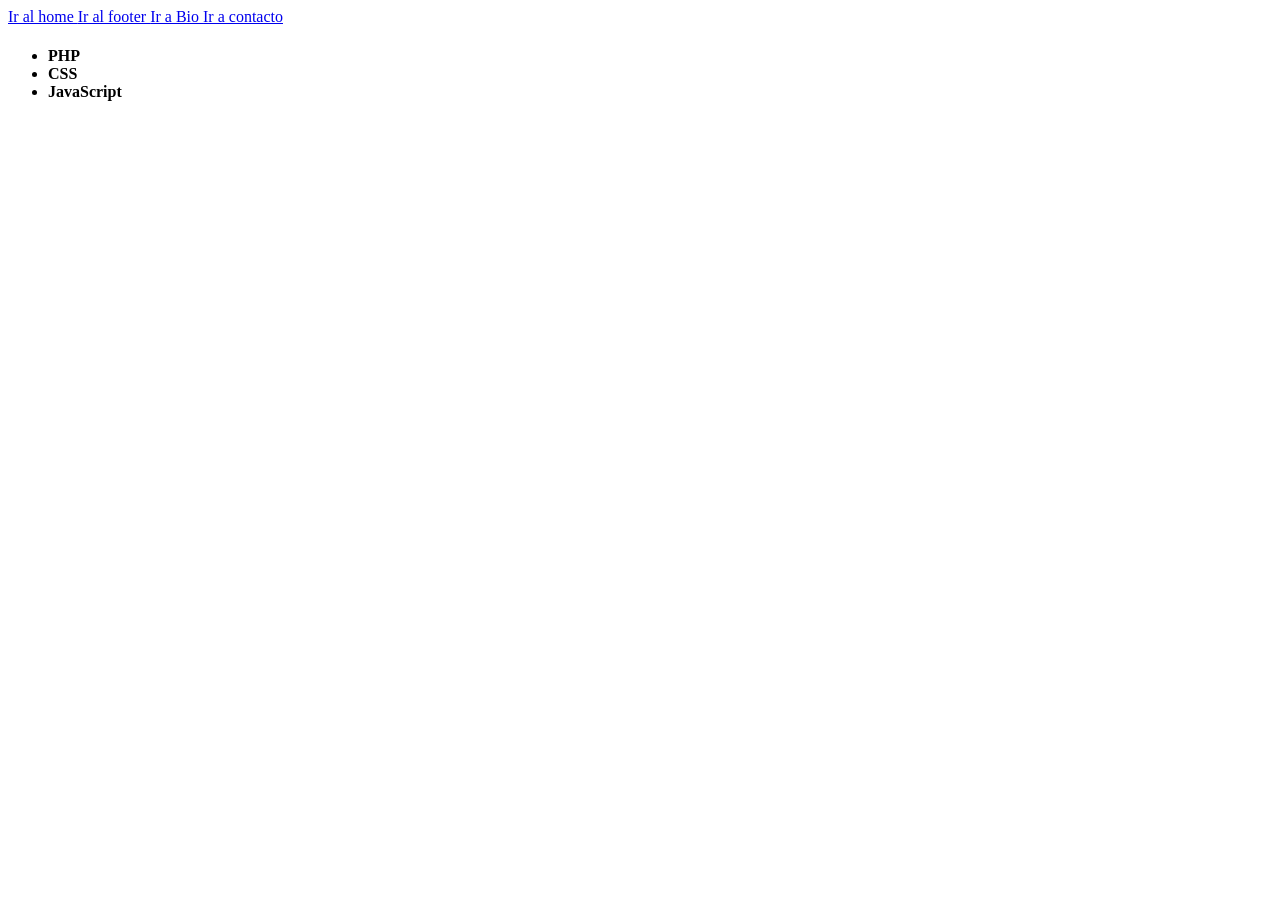
==== about.html @ 4761558a "enlaces" ====
<!DOCTYPE html>
<html lang="en">
<head>
    <meta charset="UTF-8">
    <meta name="viewport" content="width=device-width, initial-scale=1.0">
    <title>sobre mi</title>
</head>
<body>
    <a href="index.html">
    Ir al home
</a>

<a href="#footer">
    Ir al footer
</a>

<a href="about.html">
    Ir a Bio
</a>

<a href="contact.html">
    Ir a contacto
</a>

<h4>

    <ul>

        <li>
            PHP
        </li>
        <li>
            CSS
        </li>
    </li>
    <li>
        JavaScript
   </li>

</li>

    <ul>
        <br><br><br><br><br><br><br><br><br><br><br><br>



    </ul>
    </ul>
</h4>

</body>

</html>
</body>
</html>
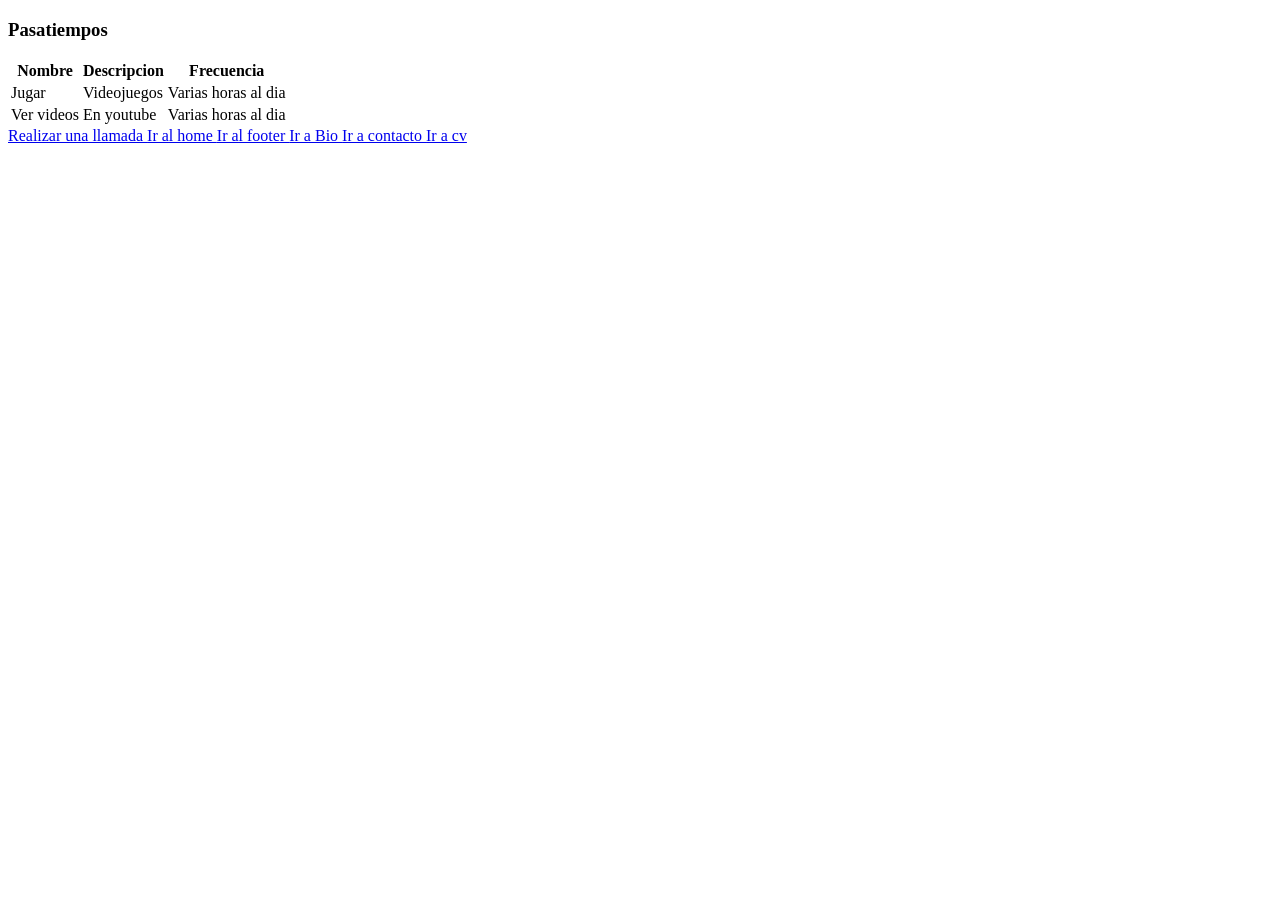
==== commit 14b462af: "carpeta views" ====
--- a/about.html
+++ b/about.html
@@ -6,6 +6,58 @@
     <title>sobre mi</title>
 </head>
 <body>
+   <h3>
+    Pasatiempos
+</h3>   
+<table>
+
+    <thead>
+        <th>
+            Nombre
+        </th>
+        <th>
+            Descripcion
+
+        </th>
+        <th>
+            Frecuencia
+        </th>
+    </thead>
+
+    <tbody>
+        <td>
+            Jugar 
+        </td>
+        
+        <td>
+            Videojuegos
+
+        </td>
+        <td>
+            Varias horas al dia
+        </td>
+
+        </tr>
+        <td>
+
+            Ver videos
+         </td>
+         <td>
+            En youtube
+         </td>
+         <td>
+            Varias horas al dia
+         </td>
+
+    </tbody>
+</table>
+ </div>
+ 
+ <div id="Enlaces"></div>
+
+    <a href="tel:6122047315">
+        Realizar una llamada
+        </a>
     <a href="index.html">
     Ir al home
 </a>
@@ -21,32 +73,11 @@
 <a href="contact.html">
     Ir a contacto
 </a>
-
-<h4>
-
-    <ul>
-
-        <li>
-            PHP
-        </li>
-        <li>
-            CSS
-        </li>
-    </li>
-    <li>
-        JavaScript
-   </li>
-
-</li>
-
-    <ul>
-        <br><br><br><br><br><br><br><br><br><br><br><br>
+<a href="views/work.html">
+    Ir a cv
+</a>
 
 
-
-    </ul>
-    </ul>
-</h4>
 
 </body>
 
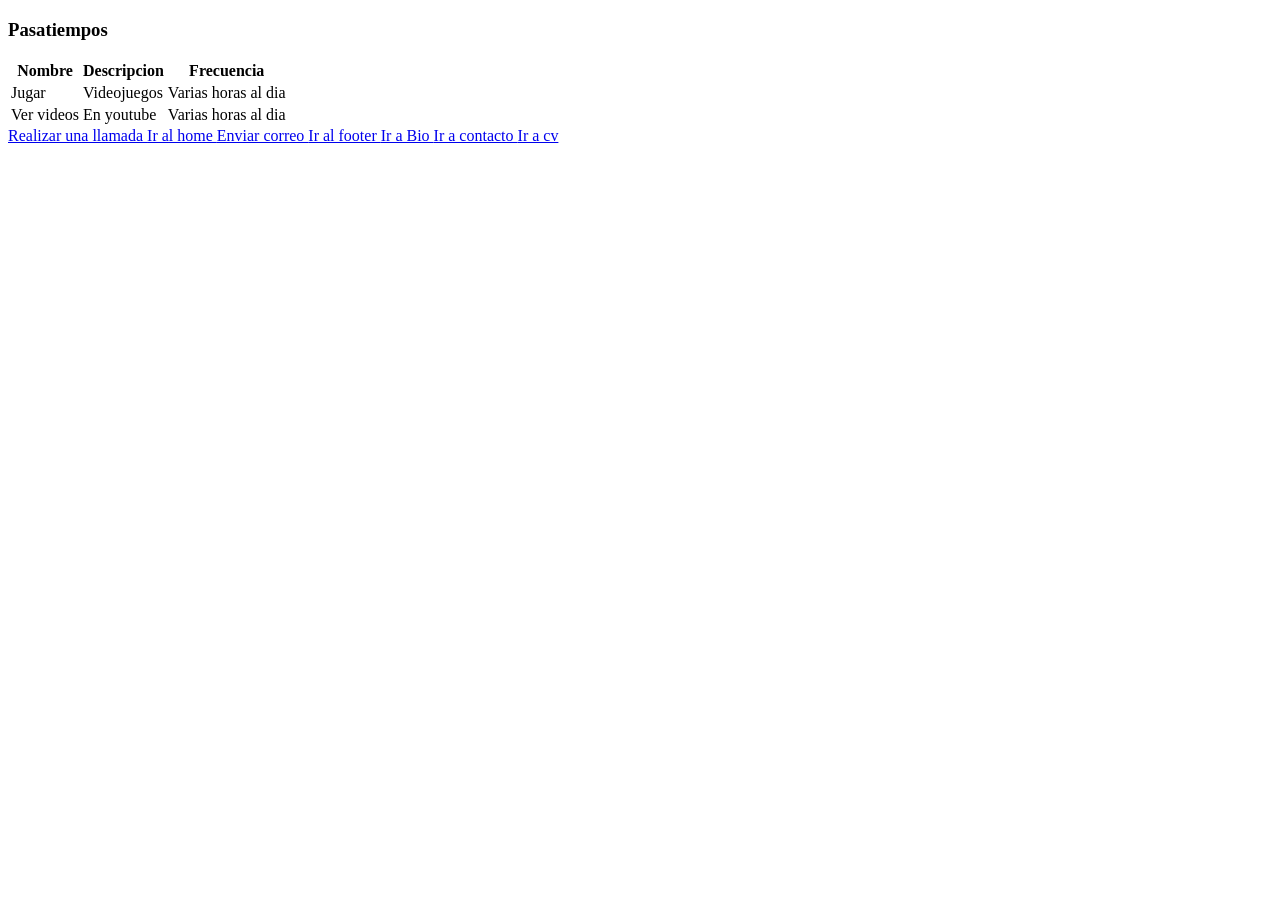
==== commit d4d000d6: "etiquetas" ====
--- a/about.html
+++ b/about.html
@@ -62,6 +62,12 @@
     Ir al home
 </a>
 
+<a href="mailto:yesseniasalas006@gmail.com">
+    Enviar correo
+</a>
+
+
+
 <a href="#footer">
     Ir al footer
 </a>
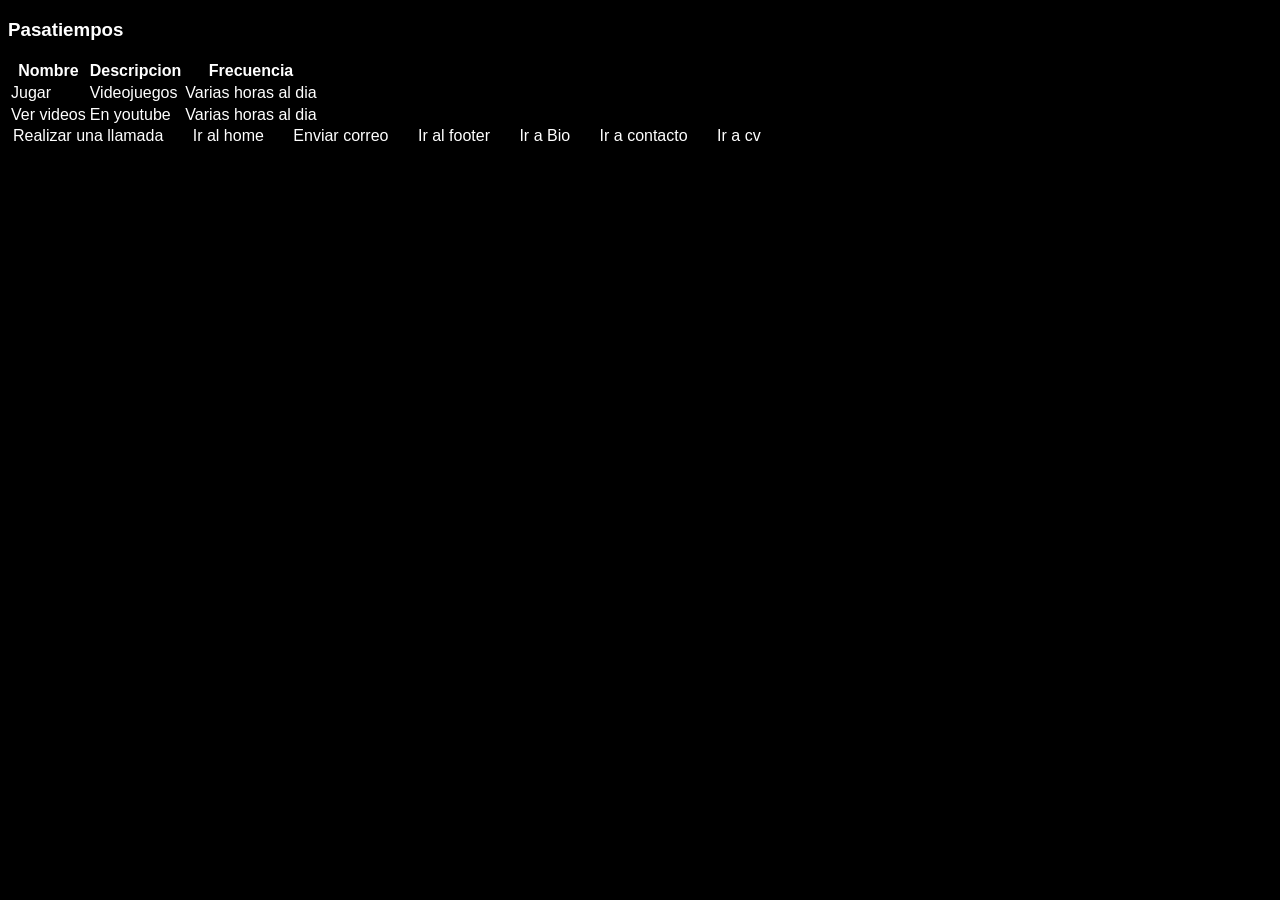
==== commit 9d952d3a: "tipografia" ====
--- a/about.html
+++ b/about.html
@@ -4,6 +4,7 @@
     <meta charset="UTF-8">
     <meta name="viewport" content="width=device-width, initial-scale=1.0">
     <title>sobre mi</title>
+    <link rel="stylesheet" href="assets/style.css">
 </head>
 <body>
    <h3>
--- a/assets/style.css
+++ b/assets/style.css
@@ -0,0 +1,94 @@
+body {
+    background-color: black;
+    color: white;
+    font-family: Arial, sans-serif;
+}
+
+.fondo-azul {
+    background-color: darkblue;
+    padding: 10px;
+}
+
+.fondo-gris {
+    background-color: #444444;
+    padding: 10px;
+}
+
+.fondo-morado {
+    background-color: #4b0082;
+    padding: 10px;
+}
+
+nav a {
+    color: white;
+    text-decoration: none;
+    margin-right: 15px;
+    padding: 5px;
+    transition: 0.3s;
+}
+
+nav a:hover {
+    color: black;
+    background-color: violet;
+    text-decoration: underline;
+}
+
+ul li:first-child {
+    font-weight: bold;
+    border-top: 2px solid violet;
+    padding: 5px;
+}
+
+ul li:last-child {
+    color: #ff6666;
+    border-bottom: 2px solid red;
+    padding: 5px;
+}
+
+.parrafo-interactivo {
+color: white;
+font-size: 18px;
+transition: 0.3s;
+}
+
+.parrafo-interactivo:hover {
+color: violet;
+font-size: 20px;
+}
+
+
+#footer {
+    margin-top: 40px;
+    padding: 15px;
+    border-top: 1px solid violet;
+}
+@font-face {
+font-family: "Dantene";
+src: url("fonts/dantene.otf") format("opentype");
+}
+
+h1 {
+font-family: "Dantene", sans-serif;
+text-shadow: 2px 2px 5px violet;
+}
+
+a {
+color: white;
+background-color: transparent;
+text-decoration: none;
+margin-right: 15px;
+padding: 5px;
+transition: 0.3s;
+}
+a:hover {
+    color: black;
+    background-color: violet;
+    text-decoration: underline;
+}
+
+.texto-mayusculas {
+text-transform: uppercase;
+}
+p {
+    text-align: justify;
+}
